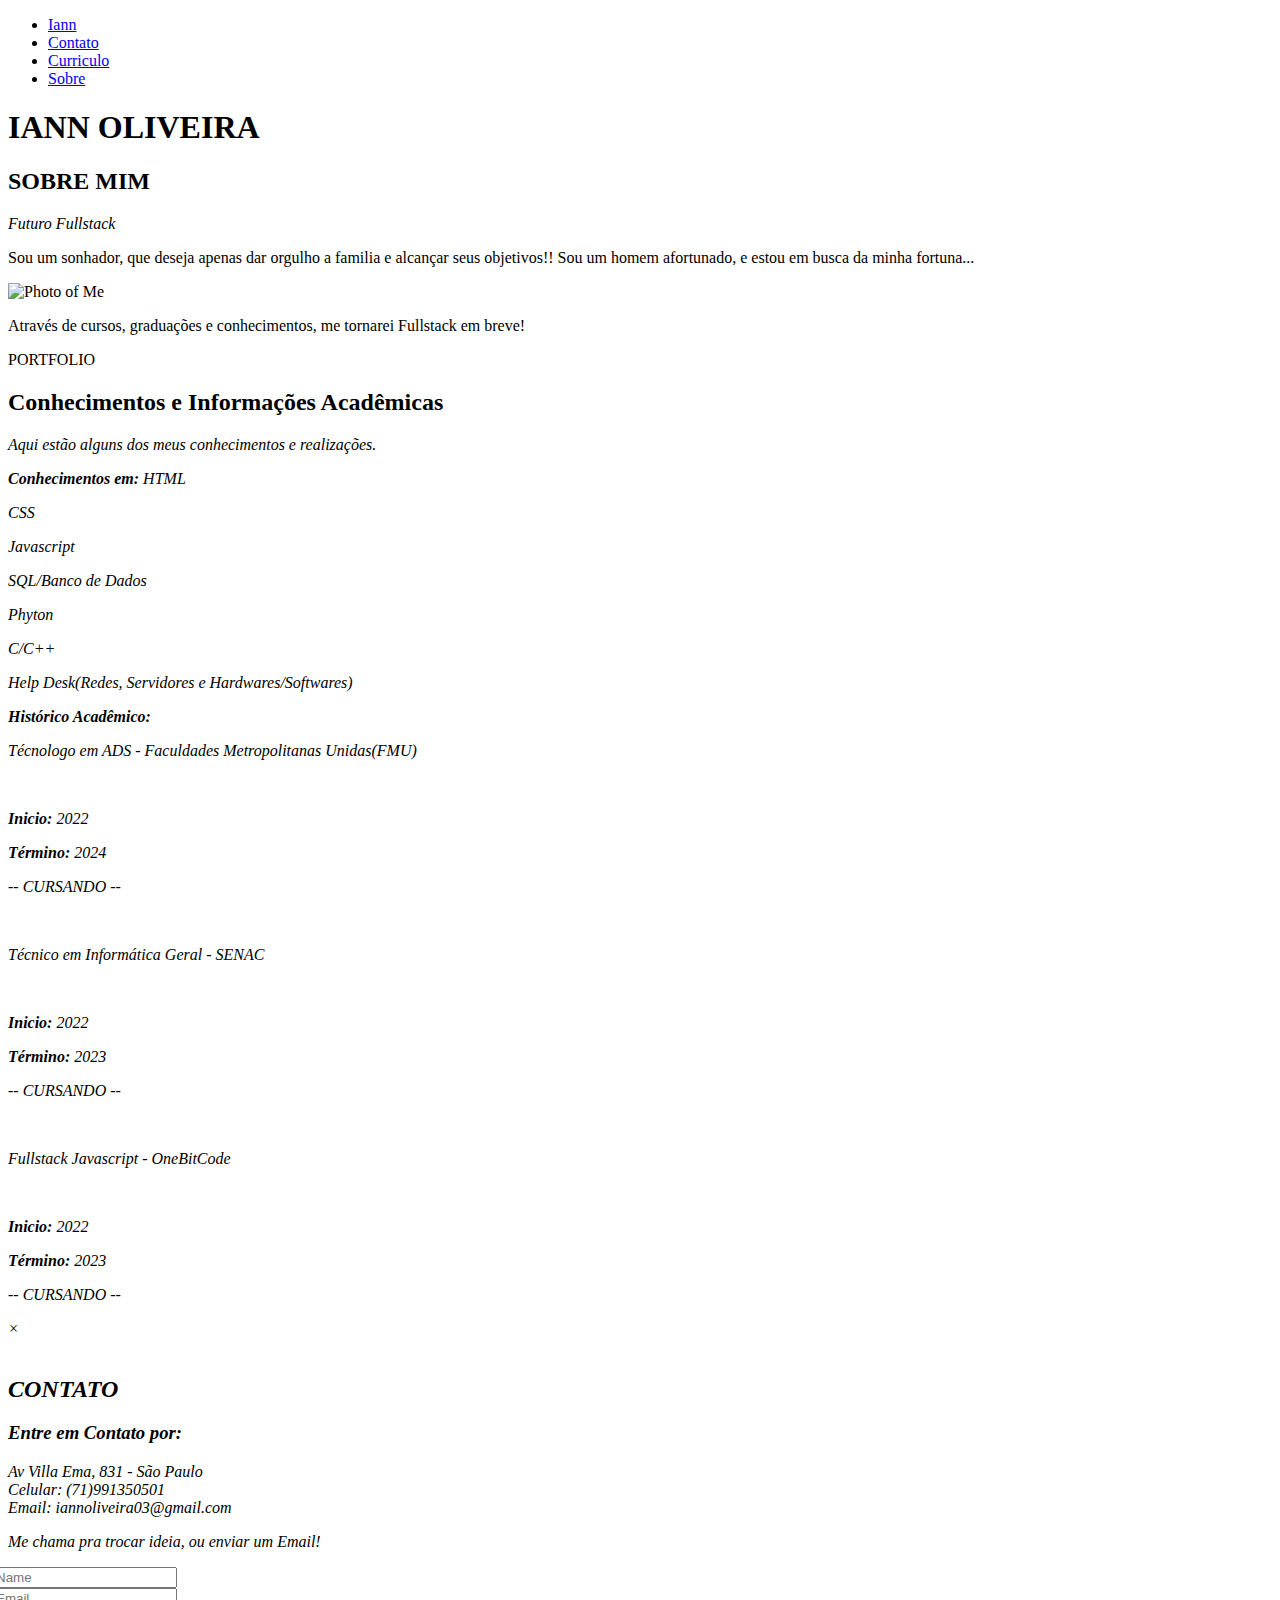
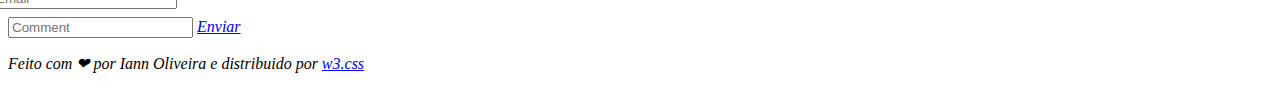
==== Desenvolvimento WEB/Curriculo/index.html @ b65e2679 "Add files via upload" ====
<!DOCTYPE html>
<html lang="en">
<head>
    <meta charset="UTF-8">
    <meta http-equiv="X-UA-Compatible" content="IE=edge">
    <meta name="viewport" content="width=device-width, initial-scale=1.0">
    <title>Portfolio</title>
    <link rel="stylesheet" href="/style.css">
    <script type="text/javascript" src="/index.js">
    (function() {

        'use strict';
    
       if ( 'querySelector' in document && 'addEventListener' in window && Array.prototype.forEach ) {
    
           var smoothScroll = function (anchor, duration) {
    
               var startLocation = window.pageYOffset;
               var endLocation = anchor.offsetTop;
               var distance = endLocation - startLocation;
               var increments = distance/(duration/16);
               var stopAnimation;
    
               var animateScroll = function () {
                   window.scrollBy(0, increments);
                   stopAnimation();
               };
    
               if ( increments >= 0 ) {

                   stopAnimation = function () {
                       var travelled = window.pageYOffset;
                       if ( (travelled >= (endLocation - increments)) || ((window.innerHeight + travelled) >= document.body.offsetHeight) ) {
                           clearInterval(runAnimation);
                       }
                   };
               }
               else {
                   stopAnimation = function () {
                       var travelled = window.pageYOffset;
                       if ( travelled <= (endLocation || 0) ) {
                           clearInterval(runAnimation);
                       }
                   };
               }
    
               var runAnimation = setInterval(animateScroll, 16);
          
           };
    
           var scrollToggle = document.querySelectorAll('.scroll');
    
           [].forEach.call(scrollToggle, function (toggle) {
    
               toggle.addEventListener('click', function(e) {
    
                   e.preventDefault();
    
                   var dataID = toggle.getAttribute('href');
                   var dataTarget = document.querySelector(dataID);
                   var dataSpeed = toggle.getAttribute('data-speed');
    
                   if (dataTarget) {
                       smoothScroll(dataTarget, dataSpeed || 500);
                   }
    
               }, false);
    
           });
    
       }
    
    })();
    
    SmoothScroll({
       animationTime    : 400, 
       stepSize         : 100, 
    
       accelerationDelta : 50,  
       accelerationMax   : 3,   
    
       keyboardSupport   : true,  
       arrowScroll       : 50,    
    
       pulseAlgorithm   : true,
       pulseScale       : 4,
       pulseNormalize   : 1,
    
       touchpadSupport   : false, 
       fixedBackground   : true, 
       excluded          : ''    
    });
    
    function onClick(element) {
     document.getElementById("img01").src = element.src;
     document.getElementById("modal01").style.display = "block";
    }
    
    window.onscroll = function() {
     myFunction()
    };
    
    function myFunction() {
     var navbar = document.getElementById("myNavbar");
     if (document.body.scrollTop > 100 || document.documentElement.scrollTop > 100) {
       navbar.className = "w3-navbar" + " w3-card-2" + " w3-animate-top" + " w3-white";
     } else {
       navbar.className = navbar.className.replace(" w3-card-2 w3-animate-top w3-white", "");
     }
    }</script>
</head>
<body>
    <div class="conteiner">
        <div class="w3-top">
            <ul class="w3-navbar" id="myNavbar">
              <li><a href="#" class="w3-padding-large">Iann</a></li>
              <li class="w3-hide-small w3-right">
                <a href="#contact" class="w3-padding-large">Contato</a>
              </li>
              <li class="w3-hide-small w3-right">
                <a href="#portfolio" class="w3-padding-large">Curriculo</a>
              </li>
              <li class="w3-hide-small w3-right">
                <a href="#about" class="w3-padding-large">Sobre</a>
              </li>
            </ul>
          </div>
          
          <div class="bgimg-1 w3-opacity w3-display-container">
            <div class="w3-display-middle" style="white-space:nowrap;">
              <h1 class="w3-center w3-padding-xlarge w3-black w3-xlarge w3-wide w3-animate-opacity">IANN <span class="w3-hide-small">OLIVEIRA</span></h1>
            </div>
          </div>
          
          <div class="w3-content w3-container w3-padding-64" id="about">
            <h2 class="w3-center">SOBRE MIM</h2>
            <p class="w3-center"><em>Futuro Fullstack</em></p>
            <p>Sou um sonhador, que deseja apenas dar orgulho a familia e alcançar seus objetivos!! Sou um homem afortunado, e estou em busca da minha fortuna...</p>
            
            <div class="w3-row">
              <div class="w3-col m6 w3-center w3-section">
                <img src="https://dl-web.dropbox.com/account_photo/get/pid_uphoto%3AAAAAAJFXeyvxLhswEmX8zd1bUDwds8XrXp1K8JlqxWniaz-p77DMc8J6vJ7dMen0hkXa74kLAoop8sl0U72J?circle_crop=1&size=64x64&vers=1679273304118" id="profile" class="w3-circle" alt="Photo of Me">
              </div>
          
              <div class="w3-col m6 w3-hide-small w3-section">
                <p>Através de cursos, graduações e conhecimentos, me tornarei Fullstack em breve!</p>
              </div>
            </div>
          </div>
          
          <div class="bgimg-2 w3-display-container" id="portfolio">
            <div class="w3-display-middle">
              <span class="w3-xxlarge w3-text-light-grey w3-wide">PORTFOLIO</span>
            </div>
          </div>
          
          <div class="w3-content w3-container w3-padding-64">
            <h2 class="w3-center">Conhecimentos e Informações Acadêmicas</h2>
            <p class="w3-center"><em>Aqui estão alguns dos meus conhecimentos e realizações.<br>
          
            <div class="w3-row-padding w3-center">
              <div class="w3-col m3">
                <p><strong>Conhecimentos em:</strong> HTML</p>
              </div>
          
              <div class="w3-col m3">
                <p>CSS</p>
              </div>
          
              <div class="w3-col m3">
                <p>Javascript</p>
              </div>
          
              <div class="w3-col m3">
                <p>SQL/Banco de Dados</p>
              </div>

              <div class="w3-col m3">
                <p>Phyton</p>
              </div>

              <div class="w3-col m3">
                <p>C/C++</p>
              </div>

              <div class="w3-col m3">
                <p>Help Desk(Redes, Servidores e Hardwares/Softwares)</p>
              </div>
            </div>
          
            <div class="w3-row-padding w3-center w3-section">
              <div class="w3-col m3">
                <p><strong>Histórico Acadêmico:</strong></p>
              </div>
          
              <div class="w3-col m3">
                <p>Técnologo em ADS - Faculdades Metropolitanas Unidas(FMU)</p><br>
                <p><strong>Inicio: </strong>2022</p> <p><strong>Término: </strong>2024</p>
                <p>-- CURSANDO --</p>
              </div>
          
              <div class="w3-col m3">
                <br>
                <p>Técnico em Informática Geral - SENAC</p><br>
                <p><strong>Inicio: </strong>2022</p> <p><strong>Término: </strong>2023</p>
                <p>-- CURSANDO --</p>
              </div>
          
              <div class="w3-col m3">
                <br>
                <p>Fullstack Javascript - OneBitCode</p><br>
                <p><strong>Inicio: </strong>2022</p> <p><strong>Término: </strong>2023</p>
                <p>-- CURSANDO --</p>
              </div>
            </div>
          </div>
          
          <div id="modal01" class="w3-modal w3-black" onclick="this.style.display='none'">
            <span class="w3-closebtn w3-hover-red w3-text-white w3-xxxlarge w3-container w3-display-topright">×</span>
            <div class="w3-modal-content w3-animate-zoom w3-center w3-transparent w3-padding-64">
              <img id="img01" style="max-width:100%">
            </div>
          </div>
          
          <div class="bgimg-3 w3-display-container" id="contact">
            <div class="w3-display-middle">
              <h2 class="w3-xxlarge w3-text-light-grey w3-wide">CONTATO</h2>
            </div>
          </div>
          
          <div class="w3-content w3-container w3-padding-64">
            <h3 class="w3-center">Entre em Contato por:</h3>
          
            <address class="w3-row w3-padding-32 w3-section">
              <div class="w3-col m4 w3-container">

                <div id="googleMap" class="w3-round-large"></div>
              </div>
              <div class="w3-col m8 w3-container w3-section">
                <div class="w3-large w3-margin-bottom">
                  <i class="fa fa-map-marker w3-hover-text-black" style="width:30px"></i> Av Villa Ema, 831 - São Paulo<br>
                  <i class="fa fa-phone w3-hover-text-black" style="width:30px"></i> Celular: (71)991350501<br>
                  <i class="fa fa-envelope w3-hover-text-black" style="width:30px"> </i> Email: iannoliveira03@gmail.com<br>
                </div>
                <p>Me chama pra trocar ideia, ou enviar um Email!</p>
                <div class="w3-row-padding" style="margin:0 -16px 8px -16px">
                  <div class="w3-half">
                    <input class="w3-input w3-border w3-hover-light-grey" type="text" placeholder="Name">
                  </div>
                  <div class="w3-half">
                    <input class="w3-input w3-border w3-hover-light-grey" type="text" placeholder="Email">
                  </div>
                </div>
                <input class="w3-input w3-border w3-hover-light-grey" type="text" placeholder="Comment">
                <a href="mailto:christianpecson.io@gmail.com" class="w3-btn w3-section w3-right">Enviar</a>
              </div>
            </address>
          </div>
          
          <footer class="w3-center w3-dark-grey w3-padding-48 w3-hover-black cf">
            <div class="w3-half">
              <a target="_blank" href="https://github.com/iannoliver">
                <i class="fa fa-fire fa-2x"></i>
              </a>
              <a target="_blank" href="https://www.linkedin.com/in/iann-oliveira-3106b11a4/">
                <i class="fa fa-facebook fa-2x"></i>
              </a>
            </div>
            <p class="w3-half">Feito com <span class="heart-icon">❤</span> por Iann Oliveira e distribuido por <a href="https://www.w3schools.com/w3css/default.asp" title="W3.CSS" target="_blank" class="w3-hover-opacity">w3.css</a></p>
          </footer>
    </div>
</body>
</html>
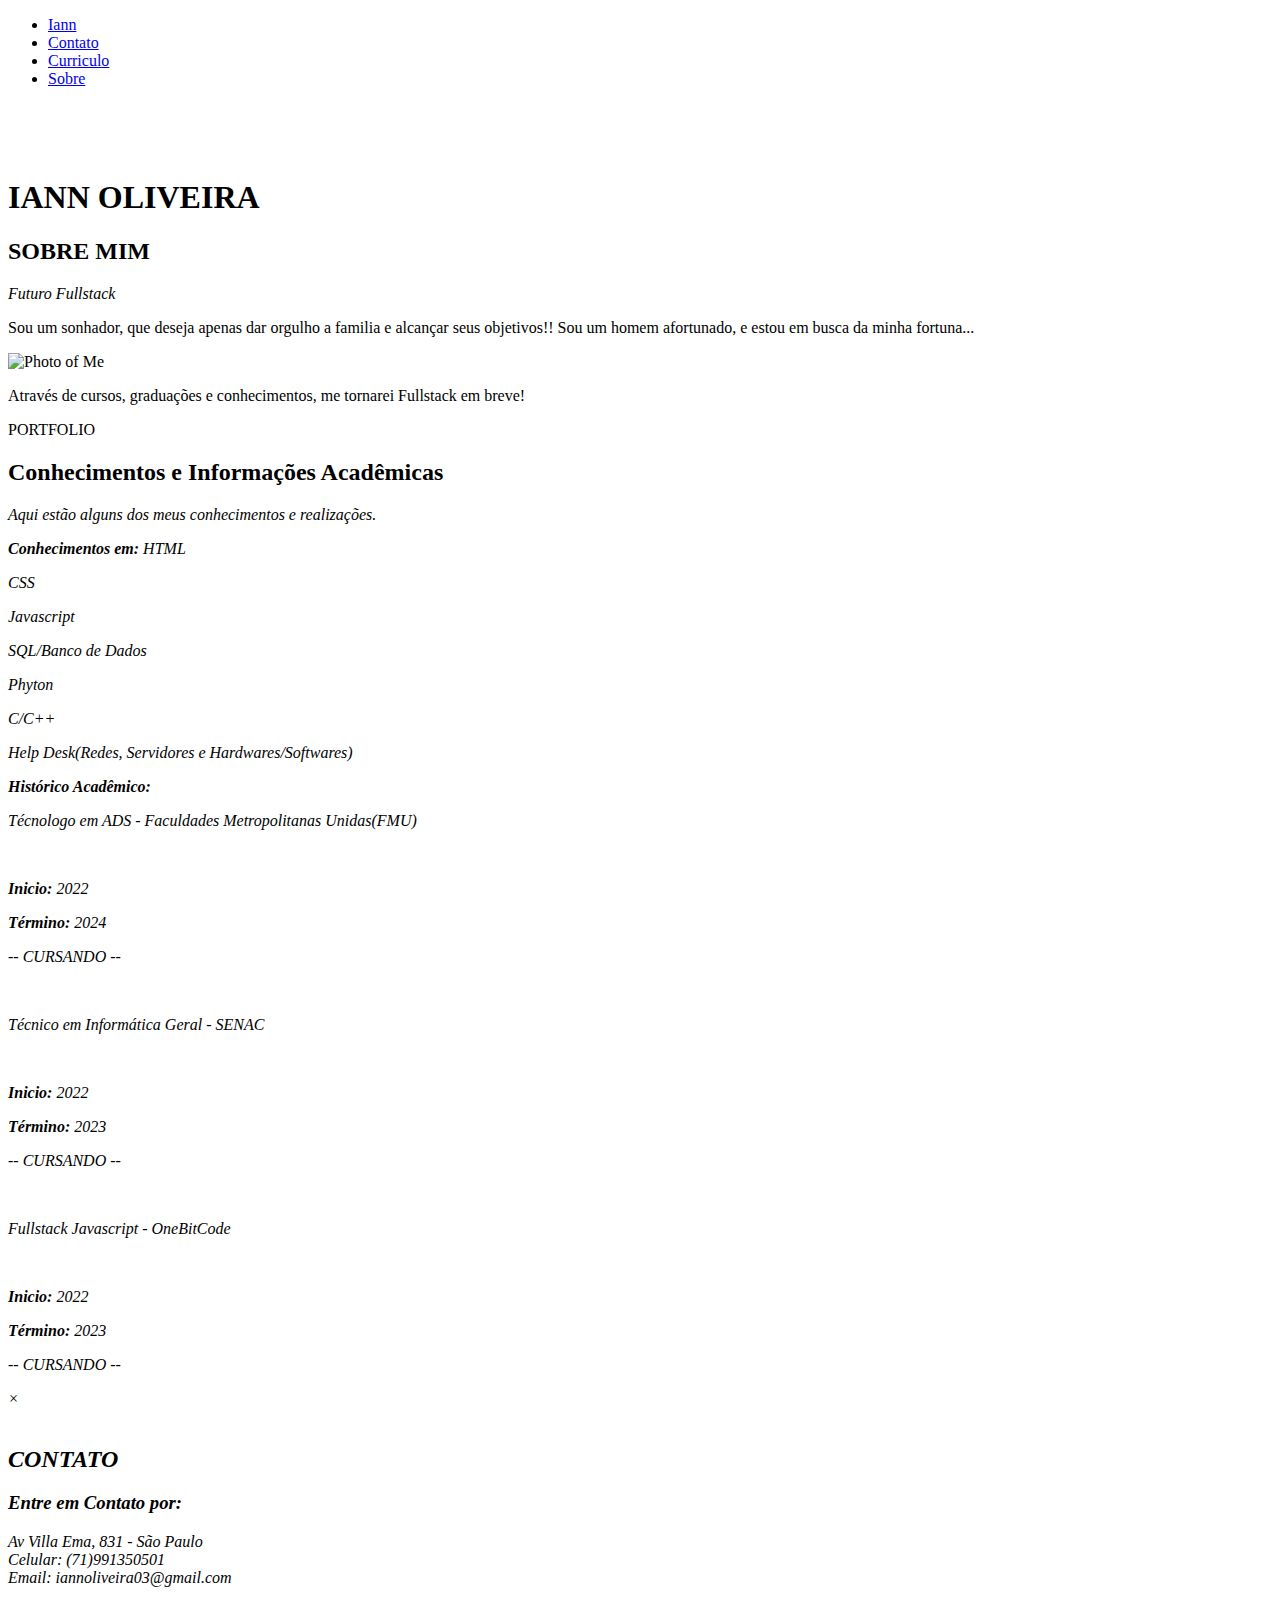
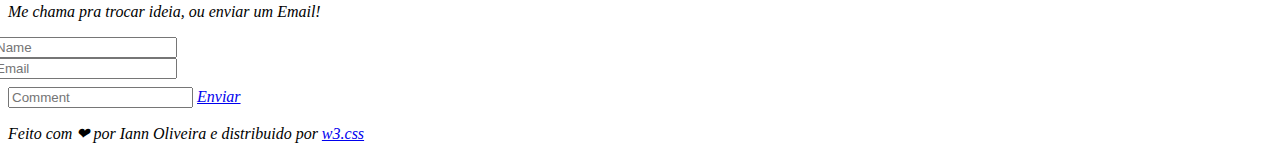
==== commit f137cf41: "Add files via upload" ====
--- a/Desenvolvimento WEB/Curriculo/index.html
+++ b/Desenvolvimento WEB/Curriculo/index.html
@@ -6,108 +6,7 @@
     <meta name="viewport" content="width=device-width, initial-scale=1.0">
     <title>Portfolio</title>
     <link rel="stylesheet" href="/style.css">
-    <script type="text/javascript" src="/index.js">
-    (function() {
-
-        'use strict';
-    
-       if ( 'querySelector' in document && 'addEventListener' in window && Array.prototype.forEach ) {
-    
-           var smoothScroll = function (anchor, duration) {
-    
-               var startLocation = window.pageYOffset;
-               var endLocation = anchor.offsetTop;
-               var distance = endLocation - startLocation;
-               var increments = distance/(duration/16);
-               var stopAnimation;
-    
-               var animateScroll = function () {
-                   window.scrollBy(0, increments);
-                   stopAnimation();
-               };
-    
-               if ( increments >= 0 ) {
-
-                   stopAnimation = function () {
-                       var travelled = window.pageYOffset;
-                       if ( (travelled >= (endLocation - increments)) || ((window.innerHeight + travelled) >= document.body.offsetHeight) ) {
-                           clearInterval(runAnimation);
-                       }
-                   };
-               }
-               else {
-                   stopAnimation = function () {
-                       var travelled = window.pageYOffset;
-                       if ( travelled <= (endLocation || 0) ) {
-                           clearInterval(runAnimation);
-                       }
-                   };
-               }
-    
-               var runAnimation = setInterval(animateScroll, 16);
-          
-           };
-    
-           var scrollToggle = document.querySelectorAll('.scroll');
-    
-           [].forEach.call(scrollToggle, function (toggle) {
-    
-               toggle.addEventListener('click', function(e) {
-    
-                   e.preventDefault();
-    
-                   var dataID = toggle.getAttribute('href');
-                   var dataTarget = document.querySelector(dataID);
-                   var dataSpeed = toggle.getAttribute('data-speed');
-    
-                   if (dataTarget) {
-                       smoothScroll(dataTarget, dataSpeed || 500);
-                   }
-    
-               }, false);
-    
-           });
-    
-       }
-    
-    })();
-    
-    SmoothScroll({
-       animationTime    : 400, 
-       stepSize         : 100, 
-    
-       accelerationDelta : 50,  
-       accelerationMax   : 3,   
-    
-       keyboardSupport   : true,  
-       arrowScroll       : 50,    
-    
-       pulseAlgorithm   : true,
-       pulseScale       : 4,
-       pulseNormalize   : 1,
-    
-       touchpadSupport   : false, 
-       fixedBackground   : true, 
-       excluded          : ''    
-    });
-    
-    function onClick(element) {
-     document.getElementById("img01").src = element.src;
-     document.getElementById("modal01").style.display = "block";
-    }
-    
-    window.onscroll = function() {
-     myFunction()
-    };
-    
-    function myFunction() {
-     var navbar = document.getElementById("myNavbar");
-     if (document.body.scrollTop > 100 || document.documentElement.scrollTop > 100) {
-       navbar.className = "w3-navbar" + " w3-card-2" + " w3-animate-top" + " w3-white";
-     } else {
-       navbar.className = navbar.className.replace(" w3-card-2 w3-animate-top w3-white", "");
-     }
-    }</script>
+    <script type="text/javascript" src="index.js"></script>
 </head>
 <body>
     <div class="conteiner">
@@ -125,7 +24,7 @@
               </li>
             </ul>
           </div>
-          
+          <br><br><br>
           <div class="bgimg-1 w3-opacity w3-display-container">
             <div class="w3-display-middle" style="white-space:nowrap;">
               <h1 class="w3-center w3-padding-xlarge w3-black w3-xlarge w3-wide w3-animate-opacity">IANN <span class="w3-hide-small">OLIVEIRA</span></h1>
